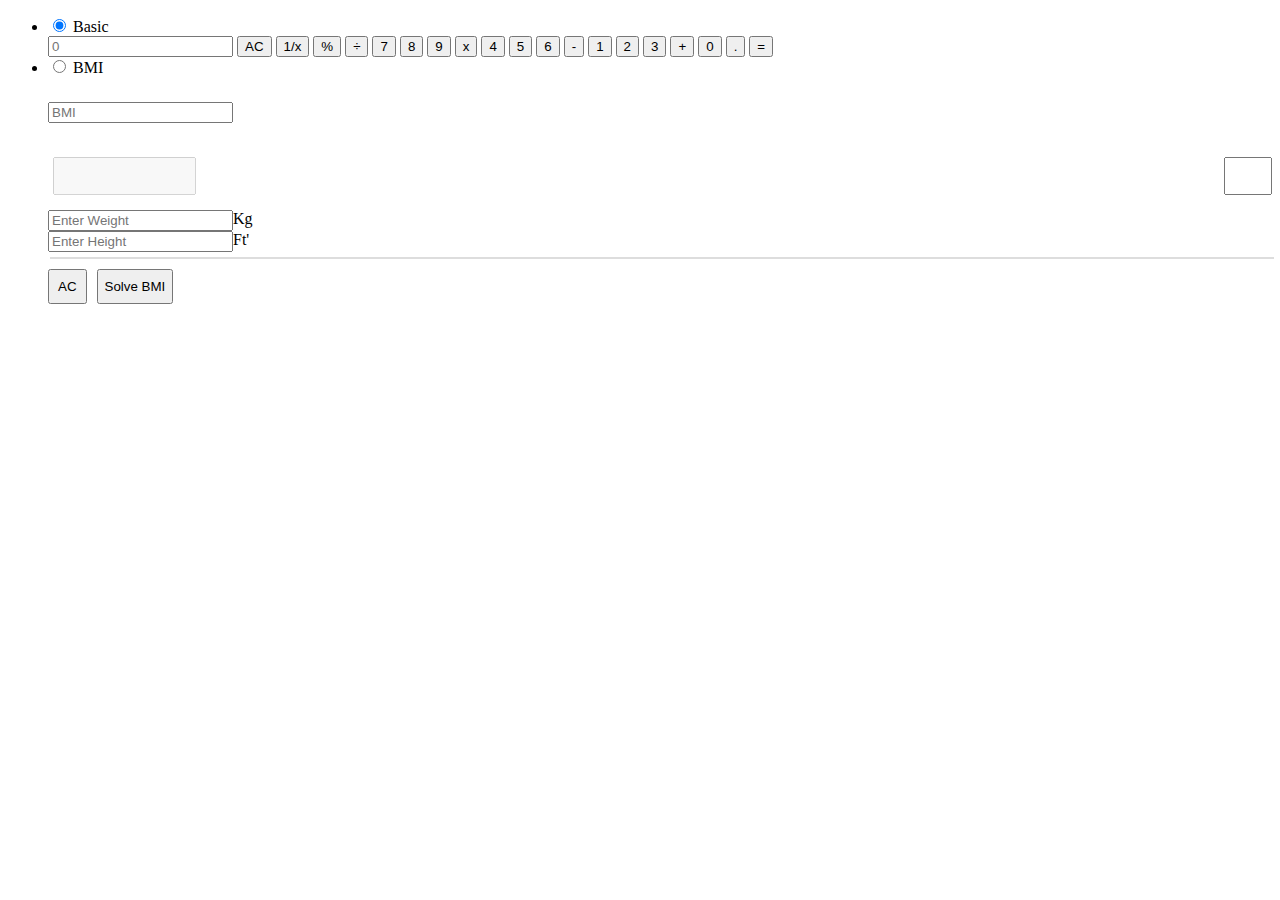
==== index.html @ d8d3b9dc "Added index.html for v.1.0pre" ====
<!DOCTYPE html>
<html lang="en" >
<head>
  <meta charset="UTF-8">
  <title>Pure CSS iOS Tab</title>
  
<link rel="stylesheet" href="css/style.css">
    <link rel="stylesheet" href="css/framework.css">
</head>
<body>
    
<!-- partial:index.partial.html -->
    
    <div class="viv_body">

<div class="c-tab" ng-app="viv_calc">
  <ul class="c-tab_list">
    <li class="c-tab_item">
      <input class="c-tab_input" type="radio" name="c-tab" id="foo-c-tab-1" checked="checked"/>
      <label class="c-tab_label" for="foo-c-tab-1">Basic</label>
      <section class="c-tab_content">
          
          <!-- Content of Basic Calculator -->
        <div class="container" ng-controller="myCtrl">

  <input class="item item-header" placeholder="0" id="currentValue" ng-model="c_value" />

  <button class="btn silver clear" ng-click="clear()">AC</button>
  <button class="btn silver negative" ng-click="solveFraction()">1/x</button>
  <button class="btn orange silver" ng-click="addMod()">%</button>
  <button class="btn orange" ng-click="addDivide()">÷</button>

  <button class="btn num" ng-click="addSeven()">7</button>
  <button class="btn num" ng-click="addEight()">8</button>
  <button class="btn num" ng-click="addNine()">9</button>
  <button class="btn orange" ng-click="addMulti()">x</button>

  <button class="btn num" ng-click="addFour()">4</button>
  <button class="btn num" ng-click="addFive()">5</button>
  <button class="btn num" ng-click="addSix()">6</button>
  <button class="btn orange subtract" ng-click="addMinus()">-</button>

  <button class="btn num" ng-click="addOne()">1</button>
  <button class="btn num" ng-click="addTwo()">2</button>
  <button class="btn num" ng-click="addThree()">3</button>
  <button class="btn orange add" ng-click="addPlus()">+</button>

  <button class="btn num zero" ng-click="addZero()">0</button>
  <button class="btn num" ng-click="addDecimal()">.</button>
  <button class="btn equals" ng-click="solveAdd()">=</button>

</div>
          
          </section>
    </li>
      
      
      
    <li class="c-tab_item">
      <input class="c-tab_input" type="radio" name="c-tab" id="foo-c-tab-2"/>
      <label class="c-tab_label" for="foo-c-tab-2">BMI </label>
      <section class="c-tab_content">
          
          
          <!-- Content of BMI Calculator -->
        <div class="bmi_container" ng-controller="myCtrl2">

  
            <div style="display:block;transition:0.5s;line-height:4.4;color:#ED3943">
            <input class="item item-header" placeholder="BMI" id="bmi_currentValue" ng-model="b_value | number : 2" ng-pattern="/^[0-9]+(\.[0-9]{1,2})?$/" step="0.01"/>
                
                <div style="display:flex;margin: 10px 5px 15px 5px;width:100%;justify-content: space-between;"><input style="width:135px;" class="comments" disabled type="text" ng-model="comment" ng-class="customStyle"  value=""/><input style="text-align: right;width:40px;font-size:28px;position:relative;right:5px;" type="text" class="comments" ng-class="customStyle_sub" ng-model="comment_sub" value=""/></div></div>

            <div style="display:flex;"><input class="data_field" placeholder="Enter Weight" type="text" ng-model="ng_weight"/><span class="input_units">Kg</span></div>
            <div style="display:flex;"><input class="data_field" placeholder="Enter Height" type="text" ng-model="ng_height"/><span class="input_units">Ft'</span></div>
            
            <div style="height:2px;background:#ddd;width:100%;margin: 5px 2px 10px 2px;"></div>

            <div style="display:flex;">
            <button class="btn silver clear" style="padding: 8px;margin-right: 10px;" ng-click="clear()">AC</button>
            <button class="btn bmi_equals" ng-click="solveBMI()">Solve BMI</button>
            </div>
          </div>
          
          
      </section>
    </li>
    
      <!--

      <li class="c-tab_item">
      <input class="c-tab_input" type="radio" name="c-tab" id="foo-c-tab-3"/>
      <label class="c-tab_label" for="foo-c-tab-3">Pressure</label>
      <section class="c-tab_content">
        <p>content 3</p>
      </section>
    </li>

      -->
    
      <!--
      <li class="c-tab_item">
      <input class="c-tab_input" type="radio" name="c-tab" id="foo-c-tab-4"/>
      <label class="c-tab_label" for="foo-c-tab-4">Tab4</label>
      <section class="c-tab_content">
        <p>content 4</p>
      </section>
    </li> -->
      
  </ul>
</div>
        </div>

    <!-- virtualiz me -->
 
    <script  src="ng-app/angular.min.js"></script>
    <script  src="ng-app/ng_app.js"></script>
    <script src="ng-app/viv_ng_basic.js"></script>
    <script src="ng-app/viv_ng_bmi.js"></script>
    
  
</body>
</html>
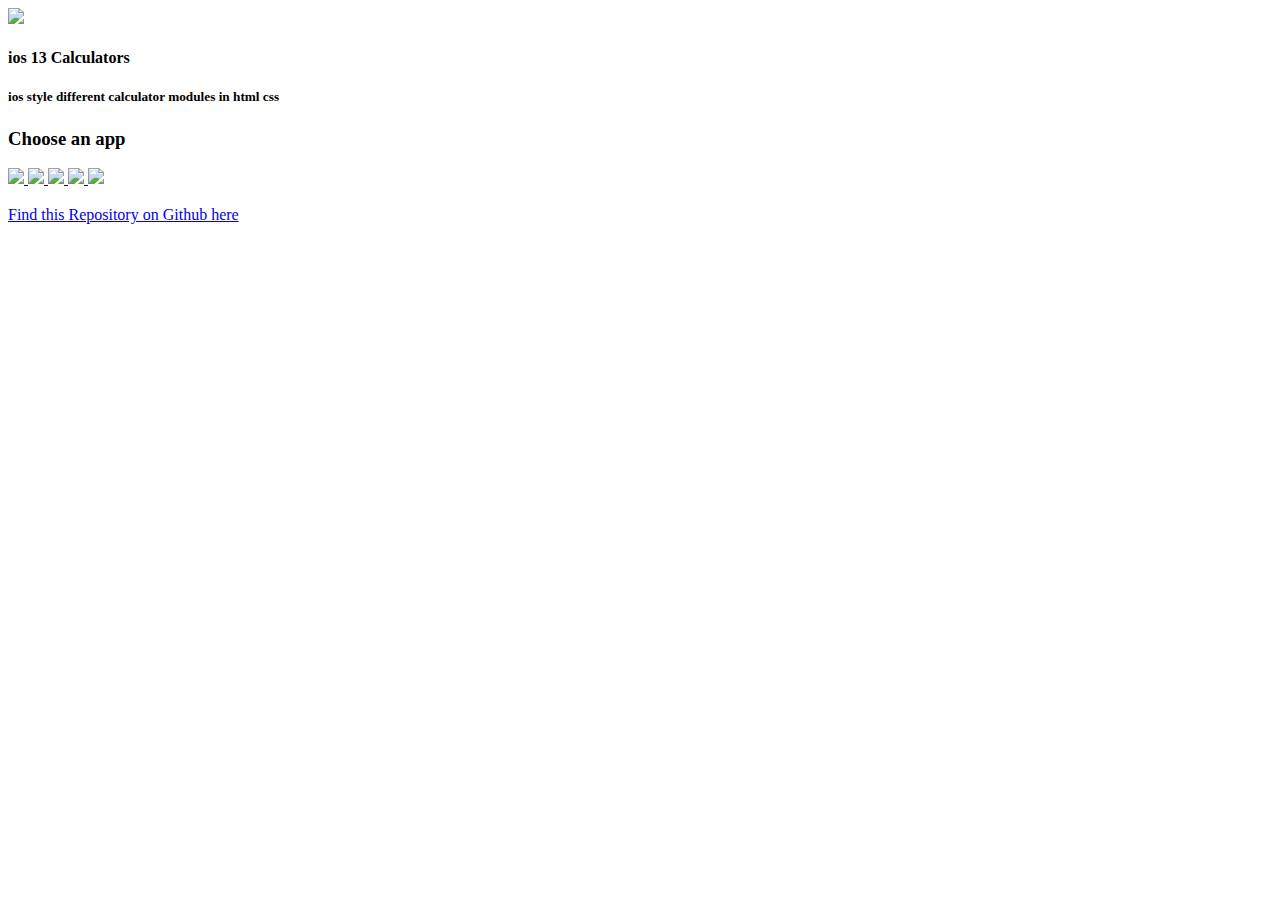
==== commit 91e6fa9b: "Updated index to -v 2.4" ====
--- a/index.html
+++ b/index.html
@@ -1,123 +1,38 @@
 <!DOCTYPE html>
 <html lang="en" >
 <head>
-  <meta charset="UTF-8">
-  <title>Pure CSS iOS Tab</title>
-  
-<link rel="stylesheet" href="css/style.css">
-    <link rel="stylesheet" href="css/framework.css">
+    <meta charset="UTF-8">
+    <meta name="author" content="Vivek Verma">
+    <title>ios13 Calculator</title>
+    <link rel="stylesheet" href="css/indexStyle.css">
 </head>
-<body>
-    
-<!-- partial:index.partial.html -->
-    
-    <div class="viv_body">
-
-<div class="c-tab" ng-app="viv_calc">
-  <ul class="c-tab_list">
-    <li class="c-tab_item">
-      <input class="c-tab_input" type="radio" name="c-tab" id="foo-c-tab-1" checked="checked"/>
-      <label class="c-tab_label" for="foo-c-tab-1">Basic</label>
-      <section class="c-tab_content">
-          
-          <!-- Content of Basic Calculator -->
-        <div class="container" ng-controller="myCtrl">
-
-  <input class="item item-header" placeholder="0" id="currentValue" ng-model="c_value" />
-
-  <button class="btn silver clear" ng-click="clear()">AC</button>
-  <button class="btn silver negative" ng-click="solveFraction()">1/x</button>
-  <button class="btn orange silver" ng-click="addMod()">%</button>
-  <button class="btn orange" ng-click="addDivide()">÷</button>
-
-  <button class="btn num" ng-click="addSeven()">7</button>
-  <button class="btn num" ng-click="addEight()">8</button>
-  <button class="btn num" ng-click="addNine()">9</button>
-  <button class="btn orange" ng-click="addMulti()">x</button>
-
-  <button class="btn num" ng-click="addFour()">4</button>
-  <button class="btn num" ng-click="addFive()">5</button>
-  <button class="btn num" ng-click="addSix()">6</button>
-  <button class="btn orange subtract" ng-click="addMinus()">-</button>
-
-  <button class="btn num" ng-click="addOne()">1</button>
-  <button class="btn num" ng-click="addTwo()">2</button>
-  <button class="btn num" ng-click="addThree()">3</button>
-  <button class="btn orange add" ng-click="addPlus()">+</button>
-
-  <button class="btn num zero" ng-click="addZero()">0</button>
-  <button class="btn num" ng-click="addDecimal()">.</button>
-  <button class="btn equals" ng-click="solveAdd()">=</button>
-
-</div>
-          
-          </section>
-    </li>
-      
-      
-      
-    <li class="c-tab_item">
-      <input class="c-tab_input" type="radio" name="c-tab" id="foo-c-tab-2"/>
-      <label class="c-tab_label" for="foo-c-tab-2">BMI </label>
-      <section class="c-tab_content">
-          
-          
-          <!-- Content of BMI Calculator -->
-        <div class="bmi_container" ng-controller="myCtrl2">
-
-  
-            <div style="display:block;transition:0.5s;line-height:4.4;color:#ED3943">
-            <input class="item item-header" placeholder="BMI" id="bmi_currentValue" ng-model="b_value | number : 2" ng-pattern="/^[0-9]+(\.[0-9]{1,2})?$/" step="0.01"/>
-                
-                <div style="display:flex;margin: 10px 5px 15px 5px;width:100%;justify-content: space-between;"><input style="width:135px;" class="comments" disabled type="text" ng-model="comment" ng-class="customStyle"  value=""/><input style="text-align: right;width:40px;font-size:28px;position:relative;right:5px;" type="text" class="comments" ng-class="customStyle_sub" ng-model="comment_sub" value=""/></div></div>
-
-            <div style="display:flex;"><input class="data_field" placeholder="Enter Weight" type="text" ng-model="ng_weight"/><span class="input_units">Kg</span></div>
-            <div style="display:flex;"><input class="data_field" placeholder="Enter Height" type="text" ng-model="ng_height"/><span class="input_units">Ft'</span></div>
+    <body>
+    <div class="module_icon-container"><img src="preview/app_index_icon.png" class="module_icon"/></div>
+    <h4>ios 13 Calculators</h4>
+    <h5>ios style different calculator modules in <b>html css</b></h5>
+        <h3 id="calc_title" class="calculator_title">Choose an app</h3>
+        <div class="preview_div">
             
-            <div style="height:2px;background:#ddd;width:100%;margin: 5px 2px 10px 2px;"></div>
-
-            <div style="display:flex;">
-            <button class="btn silver clear" style="padding: 8px;margin-right: 10px;" ng-click="clear()">AC</button>
-            <button class="btn bmi_equals" ng-click="solveBMI()">Solve BMI</button>
-            </div>
-          </div>
-          
-          
-      </section>
-    </li>
-    
-      <!--
-
-      <li class="c-tab_item">
-      <input class="c-tab_input" type="radio" name="c-tab" id="foo-c-tab-3"/>
-      <label class="c-tab_label" for="foo-c-tab-3">Pressure</label>
-      <section class="c-tab_content">
-        <p>content 3</p>
-      </section>
-    </li>
-
-      -->
-    
-      <!--
-      <li class="c-tab_item">
-      <input class="c-tab_input" type="radio" name="c-tab" id="foo-c-tab-4"/>
-      <label class="c-tab_label" for="foo-c-tab-4">Tab4</label>
-      <section class="c-tab_content">
-        <p>content 4</p>
-      </section>
-    </li> -->
-      
-  </ul>
-</div>
+            <a href="app_BasicCalculator/iosBasicCalculator.html">
+                <img src="preview/app_index_Basic.PNG" onmouseover="Basic()" onmouseleave="Default()"/>
+            </a>
+            <a href="app_Timer/iosTimer.html">
+                <img src="preview/app_index_Timer.PNG" onmouseover="Timer()" onmouseleave="Default()"/>
+            </a>
+            <a href="app_MacroCalculator/iosMacroCalculator.html">
+                <img src="preview/app_index_Macro.PNG" onmouseover="Macro()" onmouseleave="Default()"/>
+            </a>
+            <a href="app_BMICalculator/iosBMICalculator.html">
+                <img src="preview/app_index_BMI.PNG" onmouseover="BMI()" onmouseleave="Default()"/>
+            </a>
+            <a href="app_GradeCalculator/iosGradeCalculator.html">
+                <img src="preview/app_index_Grade.PNG" onmouseover="Grade()" onmouseleave="Default()"/>
+            </a>
+            <br/><br/>
+            <div class="module_link-before"></div>
+            <a href="https://github.com/vivekverma007/ios-13-Calculators" class="module_link">Find this Repository on Github here</a>
         </div>
-
     <!-- virtualiz me -->
- 
-    <script  src="ng-app/angular.min.js"></script>
-    <script  src="ng-app/ng_app.js"></script>
-    <script src="ng-app/viv_ng_basic.js"></script>
-    <script src="ng-app/viv_ng_bmi.js"></script>
-    
-  
-</body>
-</html>+    </body>
+    <script src="ng-app/viv_preview.js"></script>
+</html>                                      
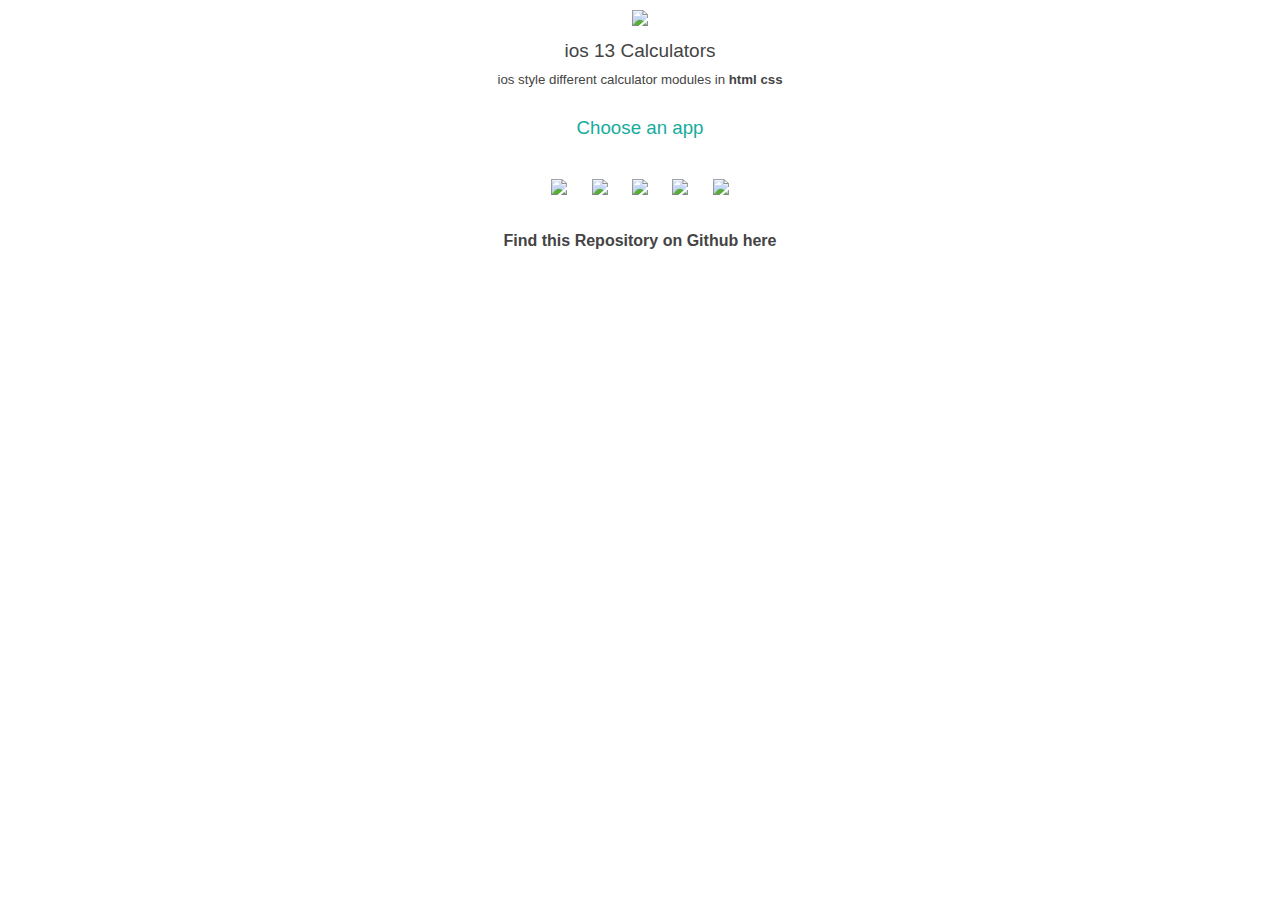
==== commit bc9b50ea: "Updated index to -v2.4" ====
--- a/index.html
+++ b/index.html
@@ -22,7 +22,7 @@
             <a href="app_MacroCalculator/iosMacroCalculator.html">
                 <img src="preview/app_index_Macro.PNG" onmouseover="Macro()" onmouseleave="Default()"/>
             </a>
-            <a href="app_BMICalculator/iosBMICalculator.html">
+            <a href="app_BmiCalculator/iosBmiCalculator.html">
                 <img src="preview/app_index_BMI.PNG" onmouseover="BMI()" onmouseleave="Default()"/>
             </a>
             <a href="app_GradeCalculator/iosGradeCalculator.html">
--- a/css/indexStyle.css
+++ b/css/indexStyle.css
@@ -0,0 +1,64 @@
+body {
+ font-family: 'Helvetica Neue', sans-serif;
+  -webkit-font-smoothing: antialiased;
+  -moz-osx-font-smoothing: grayscale;
+}
+.preview_div{
+    
+    margin: auto;
+    width: 100%;
+    text-align-last: center;
+}
+img{
+    width: 155px;
+    transition: 0.3s ease;
+    margin-left: 10px;
+    margin-right: 10px;
+}
+img:hover{
+    transform: scale(1.1,1.1);
+    opacity: 0.75;
+}
+img:active{
+    transform: scale(0.9,0.9);
+    opacity: 1;
+}
+h4,h5,h3{
+    text-align: center;
+    margin: auto;
+    font-weight: 500;
+    color: #444;
+}
+h4{
+    margin: 10px;
+    font-size: 19px;
+}
+h5{
+    margin-bottom: 30px;
+}
+.calculator_title{
+    color: #16ab9c;
+    margin-top: 10px;
+    margin-bottom: 40px;
+}
+a{
+    text-decoration: none;
+}
+.module_icon{
+    width: 55px;
+}
+.module_icon-container{
+    text-align-last: center;
+    margin-top: 10px;
+}
+.module_link{
+    font-weight: 600;
+    color: #444;
+}
+.module_link-before{
+    content: url(gitIcon.svg);
+    width: 40px;
+    margin: auto;
+    padding-top: 5px;
+    padding-bottom: 10px;
+}
